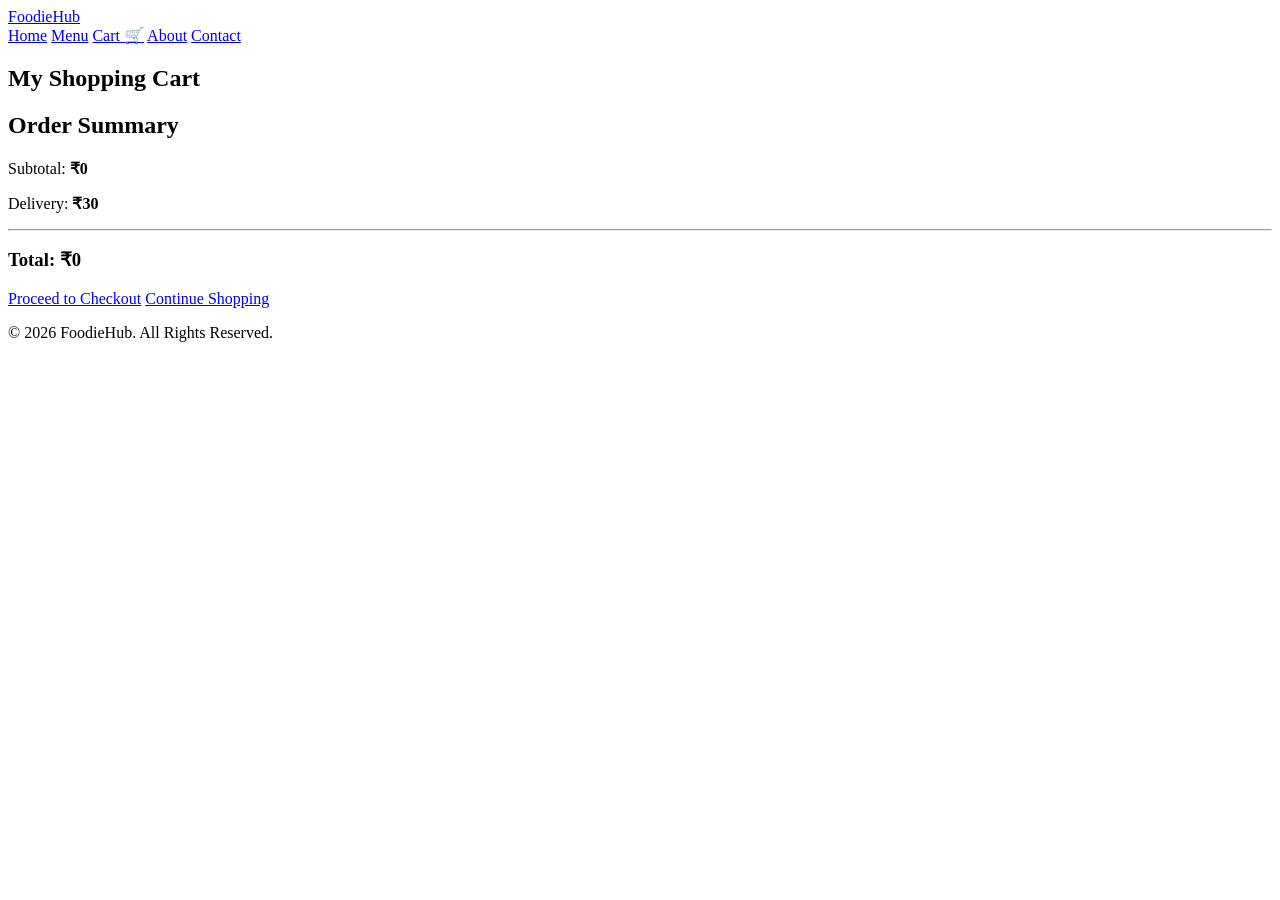
==== Hack2k26/cart.html @ bc588a53 "This is my eighth commit" ====
<!DOCTYPE html>
<html lang="en">
<head>
  <meta charset="UTF-8">
  <meta name="viewport" content="width=device-width, initial-scale=1.0">
  <title>FoodieHub | Cart</title>
  <link rel="stylesheet" href="member2.css">
</head>
<body>

<header class="m2-header">
  <a href="index.html" class="m2-logo">FoodieHub</a>
  <nav>
    <a href="index.html">Home</a>
    <a href="menu.html">Menu</a>
    <a href="cart.html">Cart 🛒</a>
    <a href="about.html">About</a>
    <a href="contact.html">Contact</a>
  </nav>
</header>

<section class="cart-section">
  <h1>My Shopping Cart</h1>

  <div class="cart-layout">
    <div id="cartItems" class="cart-items"></div>

    <div class="cart-summary">
      <h2>Order Summary</h2>
      <p>Subtotal: <strong id="cartSubtotal">₹0</strong></p>
      <p>Delivery: <strong id="deliveryFee">₹30</strong></p>
      <hr>
      <h3>Total: <span id="cartTotal">₹0</span></h3>
      <a href="checkout.html" class="checkout-btn" id="checkoutLink">Proceed to Checkout</a>
      <a href="menu.html" class="continue-btn">Continue Shopping</a>
    </div>
  </div>
</section>

<footer class="m2-footer">
  <p>© 2026 FoodieHub. All Rights Reserved.</p>
</footer>

<script src="member2.js"></script>
</body>
</html>
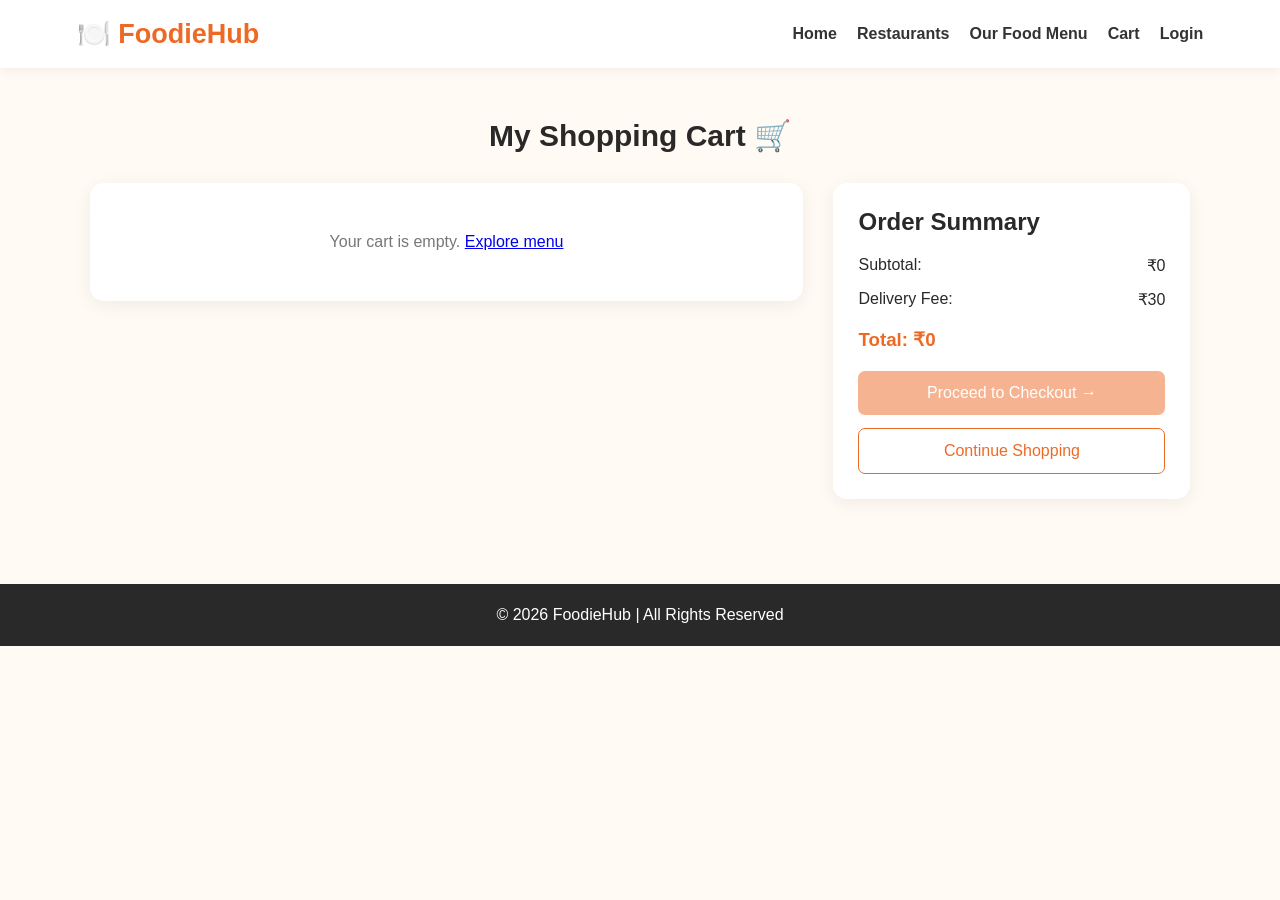
==== commit 6ab84231: "This is my seventeen commit" ====
--- a/Hack2k26/cart.html
+++ b/Hack2k26/cart.html
@@ -1,44 +1,49 @@
 <!DOCTYPE html>
 <html lang="en">
 <head>
-  <meta charset="UTF-8">
-  <meta name="viewport" content="width=device-width, initial-scale=1.0">
-  <title>FoodieHub | Cart</title>
-  <link rel="stylesheet" href="member2.css">
+    <meta charset="UTF-8">
+    <meta name="viewport" content="width=device-width, initial-scale=1.0">
+    <title>My Shopping Cart - FoodieHub</title>
+    <link rel="stylesheet" href="member2.css">
 </head>
 <body>
 
 <header class="m2-header">
-  <a href="index.html" class="m2-logo">FoodieHub</a>
-  <nav>
-    <a href="index.html">Home</a>
-    <a href="menu.html">Menu</a>
-    <a href="cart.html">Cart 🛒</a>
-    <a href="about.html">About</a>
-    <a href="contact.html">Contact</a>
-  </nav>
+    <a href="index.html" class="m2-logo">🍽️ FoodieHub</a>
+    <nav>
+        <a href="index.html">Home</a>
+        <a href="restaurants.html">Restaurants</a>
+        <a href="menu.html">Our Food Menu</a>
+        <a href="cart.html">Cart</a>
+        <a href="login.html">Login</a>
+    </nav>
 </header>
 
 <section class="cart-section">
-  <h1>My Shopping Cart</h1>
+    <h1>My Shopping Cart 🛒</h1>
 
-  <div class="cart-layout">
-    <div id="cartItems" class="cart-items"></div>
+    <div class="cart-layout">
+        <div class="cart-items" id="cartItems"></div>
 
-    <div class="cart-summary">
-      <h2>Order Summary</h2>
-      <p>Subtotal: <strong id="cartSubtotal">₹0</strong></p>
-      <p>Delivery: <strong id="deliveryFee">₹30</strong></p>
-      <hr>
-      <h3>Total: <span id="cartTotal">₹0</span></h3>
-      <a href="checkout.html" class="checkout-btn" id="checkoutLink">Proceed to Checkout</a>
-      <a href="menu.html" class="continue-btn">Continue Shopping</a>
+        <div class="cart-summary">
+            <h2>Order Summary</h2>
+            <p>Subtotal: <span id="cartSubtotal">₹0</span></p>
+            <p>Delivery Fee: <span>₹30</span></p>
+            <h3>Total: <span id="cartTotal">₹0</span></h3>
+
+            <a href="checkout.html" id="checkoutLink" class="checkout-btn">
+                Proceed to Checkout →
+            </a>
+
+            <a href="menu.html" class="continue-btn">
+                Continue Shopping
+            </a>
+        </div>
     </div>
-  </div>
 </section>
 
 <footer class="m2-footer">
-  <p>© 2026 FoodieHub. All Rights Reserved.</p>
+    <p>© 2026 FoodieHub | All Rights Reserved</p>
 </footer>
 
 <script src="member2.js"></script>
--- a/Hack2k26/member2.css
+++ b/Hack2k26/member2.css
@@ -0,0 +1,353 @@
+* {
+  margin: 0;
+  padding: 0;
+  box-sizing: border-box;
+}
+
+body {
+  font-family: Arial, sans-serif;
+  background: #fffaf3;
+  color: #292929;
+}
+
+.m2-header {
+  background: #fff;
+  padding: 18px 6%;
+  display: flex;
+  justify-content: space-between;
+  align-items: center;
+  flex-wrap: wrap;
+  gap: 15px;
+  box-shadow: 0 2px 12px #00000010;
+}
+
+.m2-logo {
+  color: #ed6a25;
+  font-size: 27px;
+  font-weight: bold;
+  text-decoration: none;
+}
+
+.m2-header nav {
+  display: flex;
+  flex-wrap: wrap;
+  gap: 20px;
+}
+
+.m2-header nav a {
+  color: #333;
+  text-decoration: none;
+  font-weight: 600;
+}
+
+.m2-header nav a:hover {
+  color: #ed6a25;
+}
+
+.menu-hero {
+  background: #fff0df;
+  text-align: center;
+  padding: 65px 20px;
+}
+
+.menu-hero h1 {
+  font-size: 38px;
+  margin-bottom: 12px;
+}
+
+.menu-hero p {
+  margin-bottom: 25px;
+  color: #666;
+}
+
+.menu-hero input {
+  width: min(500px, 90%);
+  padding: 15px;
+  border: 1px solid #ddd;
+  border-radius: 30px;
+  font-size: 15px;
+}
+
+.menu-section,
+.cart-section,
+.checkout-section {
+  padding: 50px 7%;
+}
+
+.menu-section h2,
+.cart-section h1,
+.checkout-section h1 {
+  text-align: center;
+  margin-bottom: 30px;
+  font-size: 30px;
+}
+
+.category-buttons {
+  display: flex;
+  justify-content: center;
+  gap: 12px;
+  flex-wrap: wrap;
+  margin-bottom: 35px;
+}
+
+.category-btn {
+  border: 1px solid #ed6a25;
+  background: white;
+  color: #ed6a25;
+  padding: 10px 20px;
+  border-radius: 25px;
+  cursor: pointer;
+}
+
+.category-btn.active,
+.category-btn:hover {
+  background: #ed6a25;
+  color: white;
+}
+
+.food-grid {
+  display: grid;
+  grid-template-columns: repeat(auto-fit, minmax(230px, 1fr));
+  gap: 25px;
+}
+
+.food-card {
+  background: white;
+  border-radius: 15px;
+  overflow: hidden;
+  box-shadow: 0 5px 20px #00000010;
+  transition: transform 0.2s;
+}
+
+.food-card:hover {
+  transform: translateY(-5px);
+}
+
+.food-card img {
+  width: 100%;
+  height: 190px;
+  object-fit: cover;
+}
+
+.food-info {
+  padding: 18px;
+}
+
+.food-category {
+  color: #ed6a25;
+  font-size: 13px;
+  font-weight: bold;
+}
+
+.food-info h3 {
+  margin: 10px 0;
+}
+
+.food-info p {
+  color: #777;
+  font-size: 14px;
+  min-height: 38px;
+}
+
+.food-bottom {
+  display: flex;
+  justify-content: space-between;
+  align-items: center;
+  margin-top: 18px;
+}
+
+.food-bottom strong {
+  color: #ed6a25;
+  font-size: 20px;
+}
+
+.add-btn,
+.place-order-btn {
+  background: #ed6a25;
+  color: white;
+  border: none;
+  padding: 11px 18px;
+  border-radius: 7px;
+  cursor: pointer;
+  font-weight: bold;
+}
+
+.add-btn:hover,
+.place-order-btn:hover {
+  background: #cf5114;
+}
+
+.cart-layout,
+.checkout-layout {
+  display: grid;
+  grid-template-columns: 2fr 1fr;
+  gap: 30px;
+  align-items: start;
+}
+
+.cart-items,
+.cart-summary,
+.checkout-form,
+.checkout-summary {
+  background: white;
+  padding: 25px;
+  border-radius: 14px;
+  box-shadow: 0 4px 18px #00000010;
+}
+
+.cart-item {
+  display: flex;
+  justify-content: space-between;
+  gap: 15px;
+  padding: 20px 0;
+  border-bottom: 1px solid #eee;
+}
+
+.cart-item h3 {
+  margin-bottom: 8px;
+}
+
+.cart-item p {
+  color: #777;
+  margin-bottom: 12px;
+}
+
+.quantity-controls {
+  display: flex;
+  align-items: center;
+  gap: 12px;
+}
+
+.quantity-controls button {
+  padding: 6px 11px;
+  border: 1px solid #ed6a25;
+  border-radius: 5px;
+  background: white;
+  color: #ed6a25;
+  cursor: pointer;
+}
+
+.quantity-controls button[data-action="remove"] {
+  border-color: #c33;
+  color: #c33;
+}
+
+.cart-summary h2,
+.checkout-summary h2 {
+  margin-bottom: 20px;
+}
+
+.cart-summary p,
+.checkout-summary p {
+  display: flex;
+  justify-content: space-between;
+  gap: 10px;
+  margin: 15px 0;
+}
+
+.cart-summary h3,
+.checkout-summary h3 {
+  margin: 20px 0;
+  color: #ed6a25;
+}
+
+.checkout-btn,
+.continue-btn {
+  display: block;
+  text-align: center;
+  text-decoration: none;
+  padding: 13px;
+  border-radius: 7px;
+  margin-top: 13px;
+}
+
+.checkout-btn {
+  background: #ed6a25;
+  color: white;
+}
+
+.continue-btn {
+  border: 1px solid #ed6a25;
+  color: #ed6a25;
+}
+
+.checkout-form h2 {
+  margin-bottom: 20px;
+}
+
+.checkout-form label {
+  display: block;
+  font-weight: bold;
+  margin: 15px 0 7px;
+}
+
+.checkout-form input,
+.checkout-form textarea,
+.checkout-form select {
+  width: 100%;
+  padding: 12px;
+  border: 1px solid #ddd;
+  border-radius: 7px;
+  font-size: 15px;
+}
+
+.checkout-form textarea {
+  min-height: 100px;
+  resize: vertical;
+}
+
+.place-order-btn {
+  width: 100%;
+  margin-top: 22px;
+  font-size: 16px;
+}
+
+.demo-note,
+#checkoutMessage {
+  margin-top: 12px;
+  font-size: 13px;
+  color: #777;
+}
+
+.empty-message {
+  text-align: center;
+  padding: 25px;
+  color: #777;
+}
+
+.m2-footer {
+  text-align: center;
+  background: #292929;
+  color: white;
+  padding: 22px;
+  margin-top: 35px;
+}
+
+[hidden] {
+  display: none !important;
+}
+
+@media (max-width: 750px) {
+  .m2-header {
+    justify-content: center;
+  }
+
+  .m2-header nav {
+    justify-content: center;
+    gap: 13px;
+  }
+
+  .menu-hero h1 {
+    font-size: 28px;
+  }
+
+  .cart-layout,
+  .checkout-layout {
+    grid-template-columns: 1fr;
+  }
+
+  .cart-section,
+  .checkout-section {
+    padding: 35px 5%;
+  }
+}
